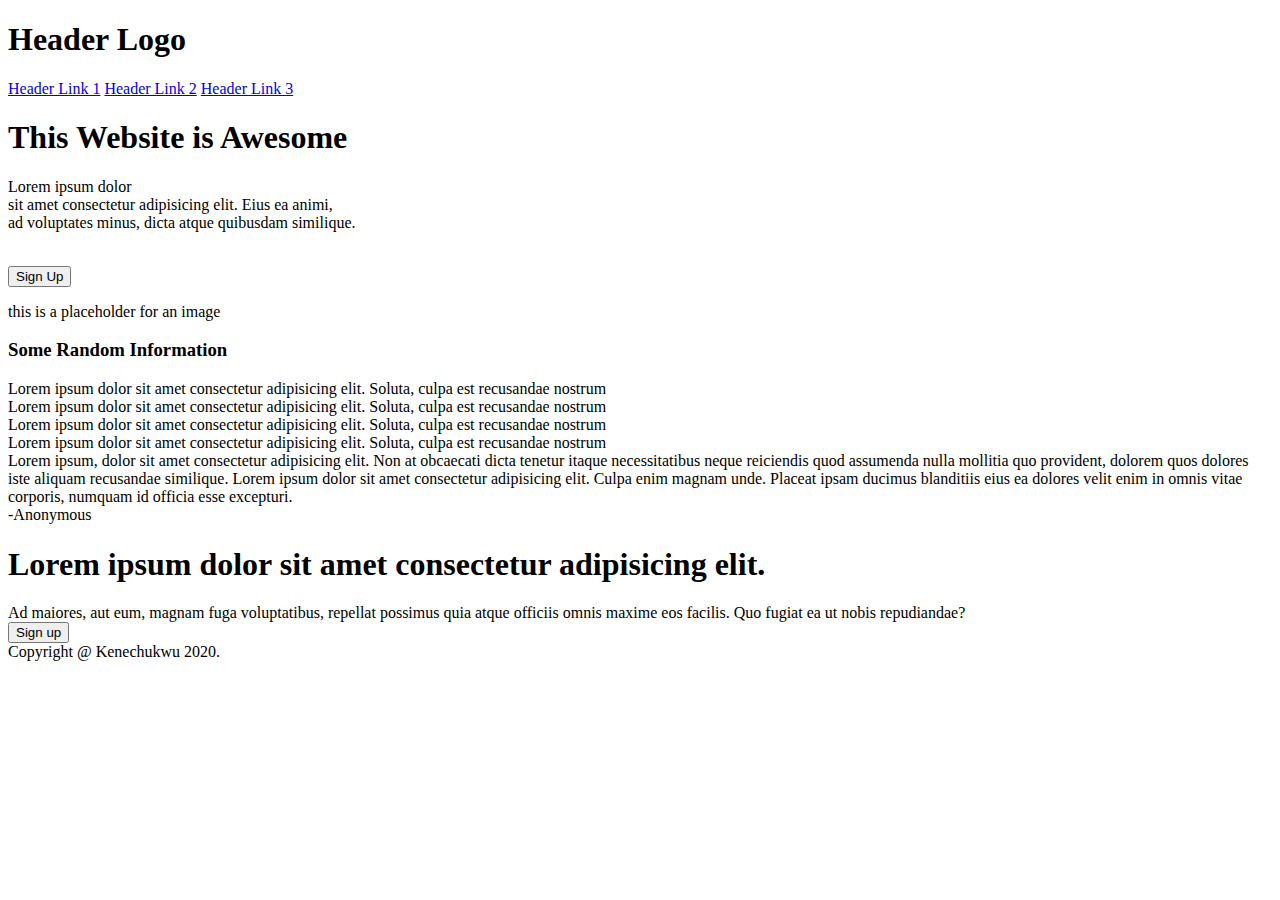
==== Landing_page/index.html @ 4299bbf3 "first commit" ====
<!DOCTYPE html>
<html lang="en">
<head>
    <meta charset="UTF-8">
    <meta name="viewport" content="width=device-width, initial-scale=1.0">
    <title>Document</title>
    <link rel="stylesheet" href="C:\Users\H\Desktop\Kenechukwu@001\Kenechukwu CSS 2024\Odin_projects_1.css">
</head>
<body>
    <div class="body">
    <header>
        
    </header>
    <section class="section" id="section1">
        <nav>
            <h1>Header Logo</h1>
            <div>
                <a href="#">Header Link 1</a>
                <a href="#">Header Link 2</a>
                <a href="#">Header Link 3</a>
            </div>
        </nav>

        <div class="section1_writeup_image">
            <div class="section1_writeup">
                <h1>This Website is Awesome</h1>
                <p>Lorem ipsum dolor<br>
                   sit amet consectetur adipisicing elit. Eius ea animi,<br>
                   ad voluptates minus, dicta atque quibusdam similique.</p>
                <br><button>Sign Up</button>
            </div>
            <div class="section1_image">
                <p>
                this is a placeholder for an image
                </p>
            </div>
        </div>
    </section>
    <section class="section" id="section2">
        <h3>Some Random Information</h3>
        <div class="section2_content_image">
            <div class="section2_content_sub">
            <div class="section2_content">
                
            </div>
            Lorem ipsum dolor sit amet consectetur adipisicing elit. Soluta, culpa est recusandae nostrum 
            </div>
            <div class="section2_content_sub">
            <div class="section2_content">
                
            </div>
            Lorem ipsum dolor sit amet consectetur adipisicing elit. Soluta, culpa est recusandae nostrum 
            </div>
            <div class="section2_content_sub">
            <div class="section2_content">
                
            </div>
            Lorem ipsum dolor sit amet consectetur adipisicing elit. Soluta, culpa est recusandae nostrum 
            </div>
            <div class="section2_content_sub">
            <div class="section2_content">
                
            </div>
            Lorem ipsum dolor sit amet consectetur adipisicing elit. Soluta, culpa est recusandae nostrum 
        </div>
        </div>
    </section>
    <section class="section" id="section3">
        <div class="section3_writeup">
            Lorem ipsum, dolor sit amet consectetur adipisicing elit. Non at obcaecati dicta tenetur itaque necessitatibus neque reiciendis quod assumenda nulla mollitia
            quo provident, dolorem quos dolores iste aliquam recusandae similique.
            Lorem ipsum dolor sit amet consectetur adipisicing elit. Culpa enim magnam unde. Placeat ipsam ducimus blanditiis eius ea dolores velit enim in omnis vitae corporis, 
            numquam id officia esse excepturi.               
                                                             <br>-Anonymous
        </div>
    </section>
    <section class="section" id="section4">
        <div class="section4_content">
            <div class="section4_writeup">
               <h1>Lorem ipsum dolor sit amet consectetur adipisicing elit.</h1> 
                Ad maiores, aut eum, magnam fuga voluptatibus, repellat possimus quia atque officiis omnis maxime eos facilis. Quo fugiat ea ut nobis repudiandae?
            </div>
            <button>Sign up</button>
        </div>
    </section>
    <footer>
        <div>
            Copyright @ Kenechukwu 2020.
        </div>
    </footer>
    </div>
</body>
</html>
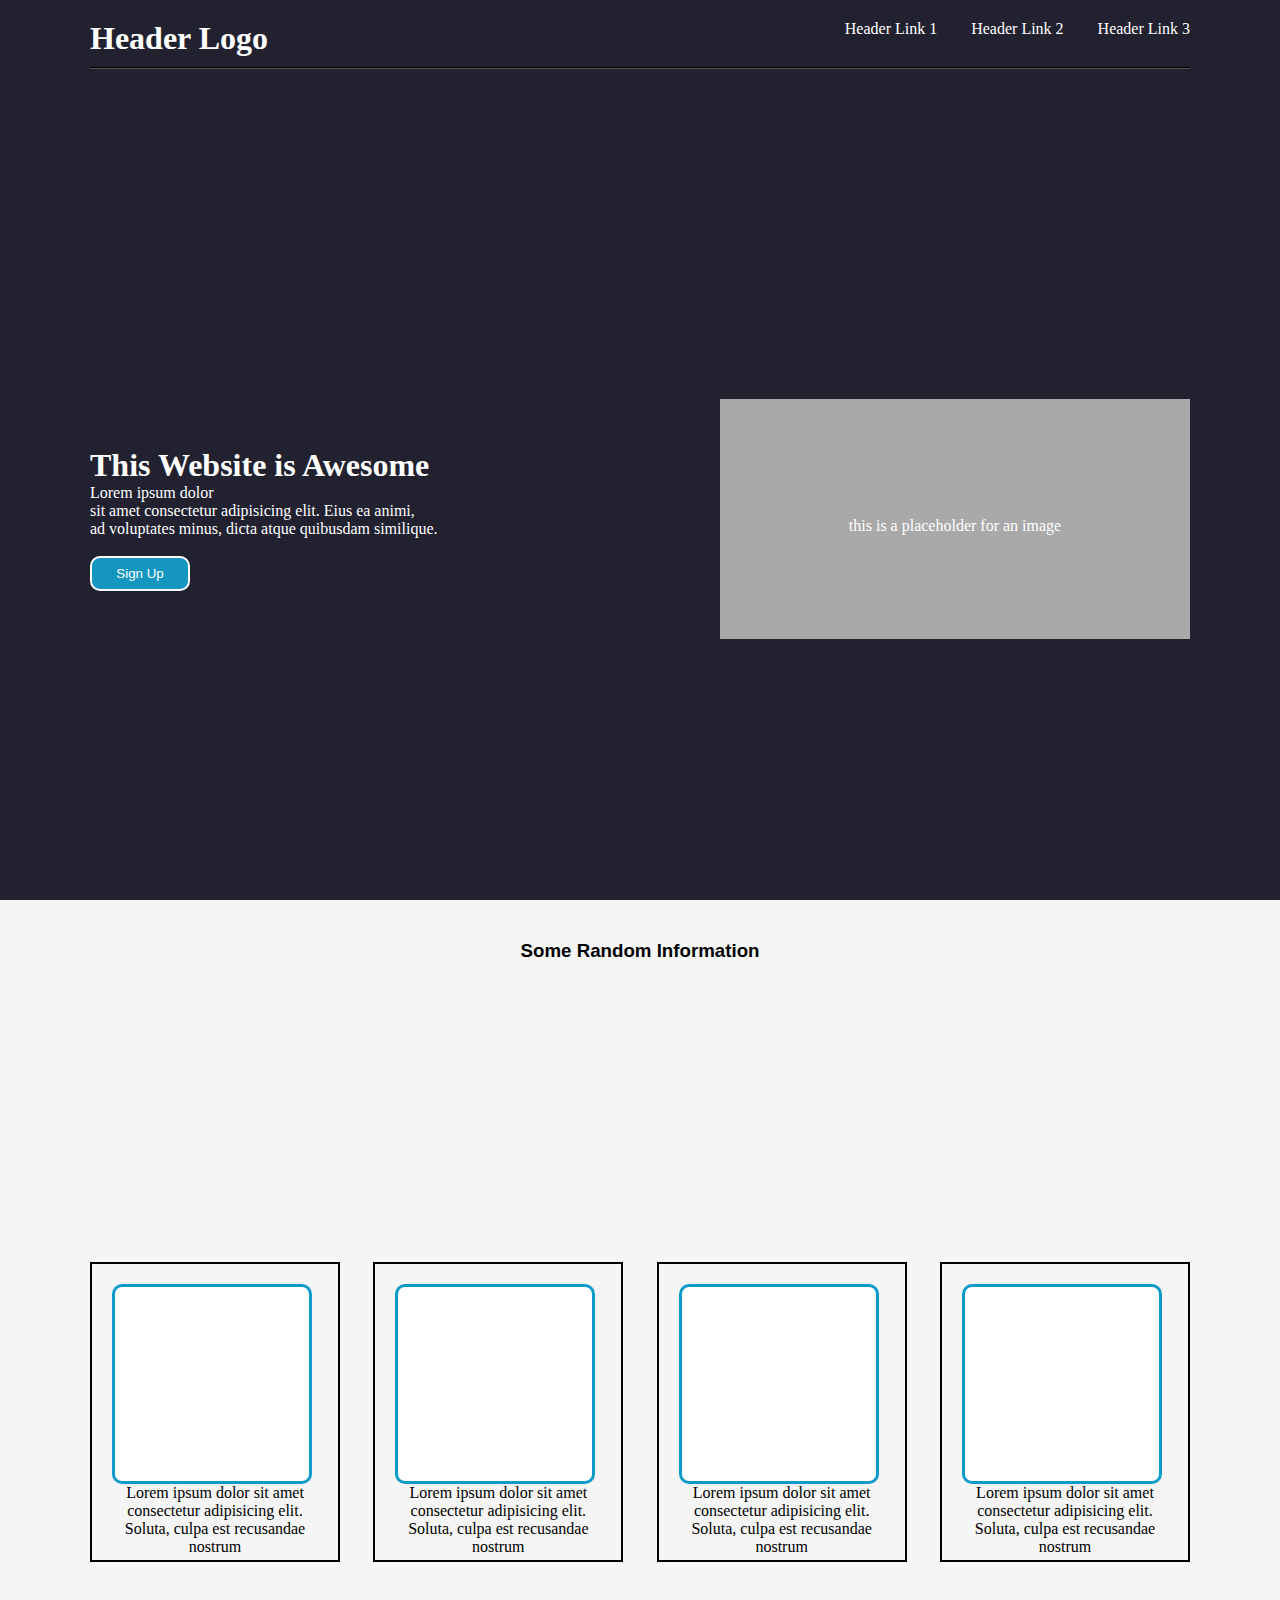
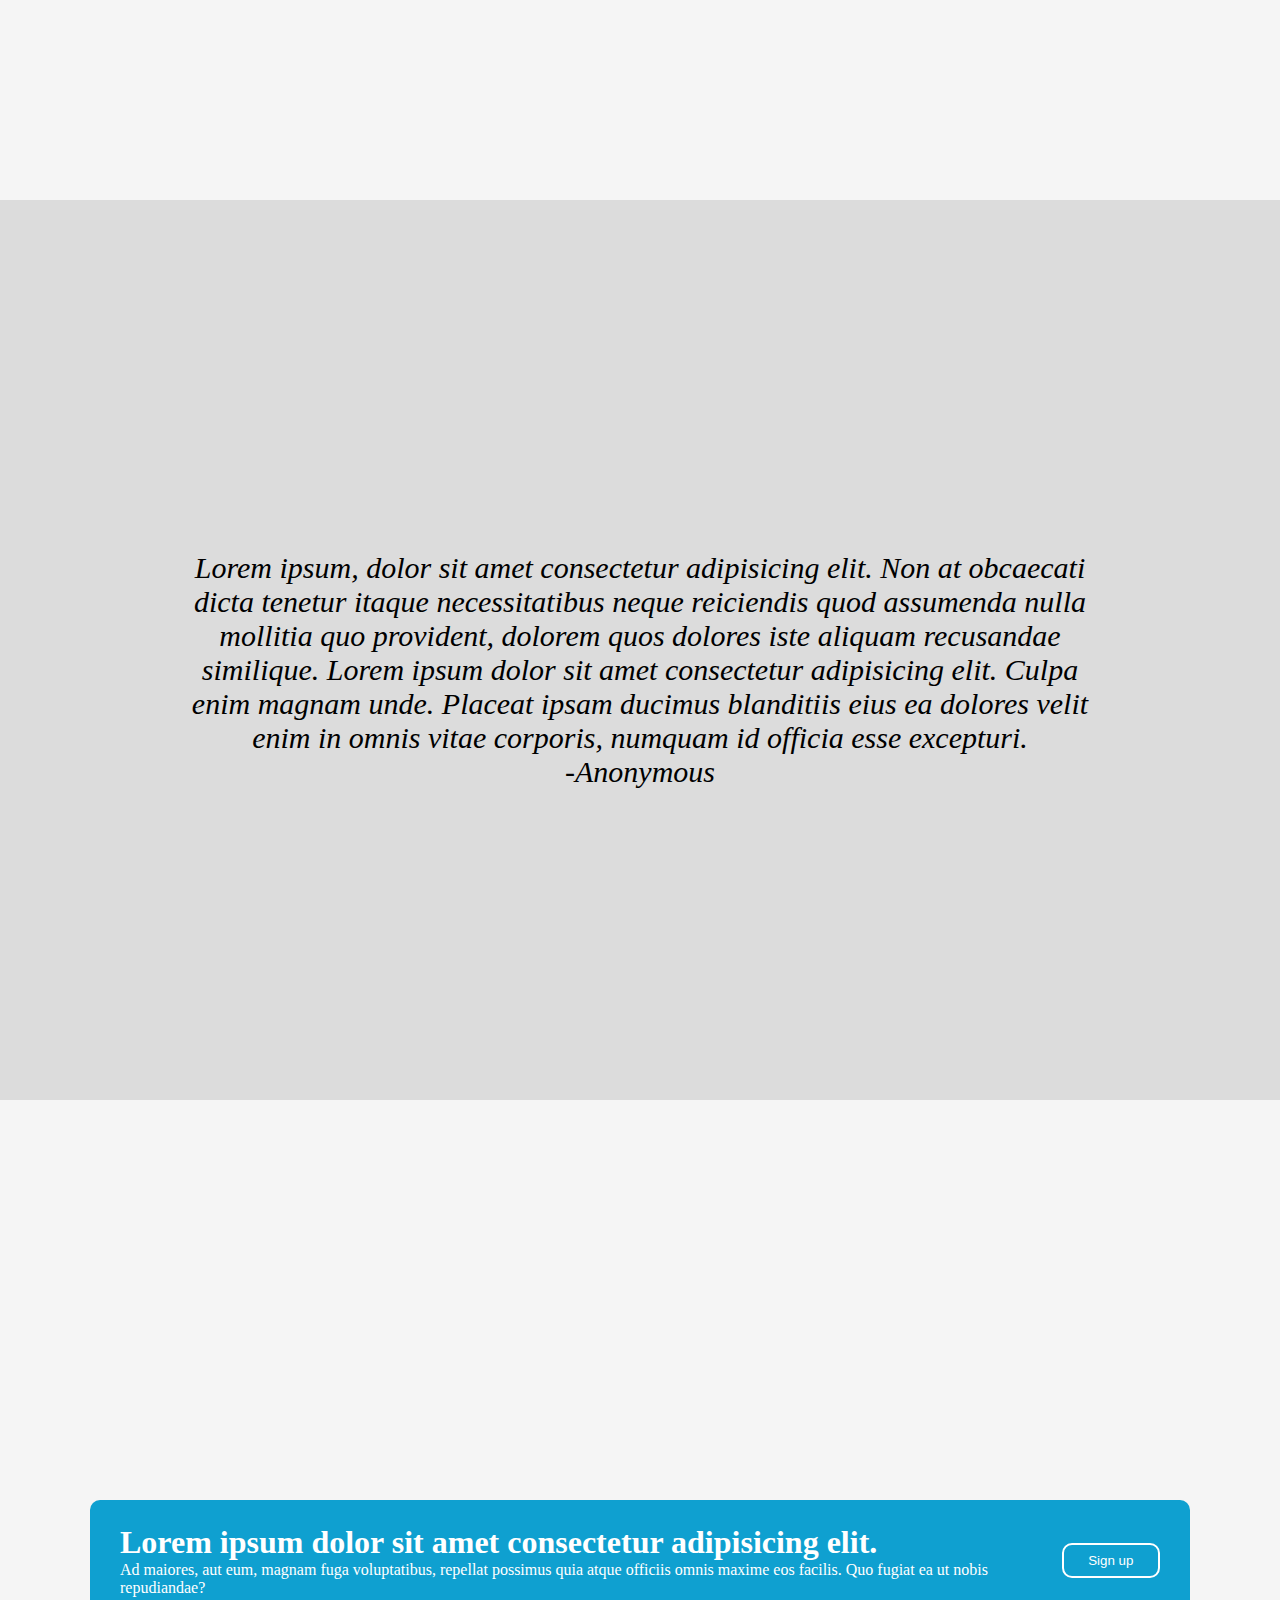
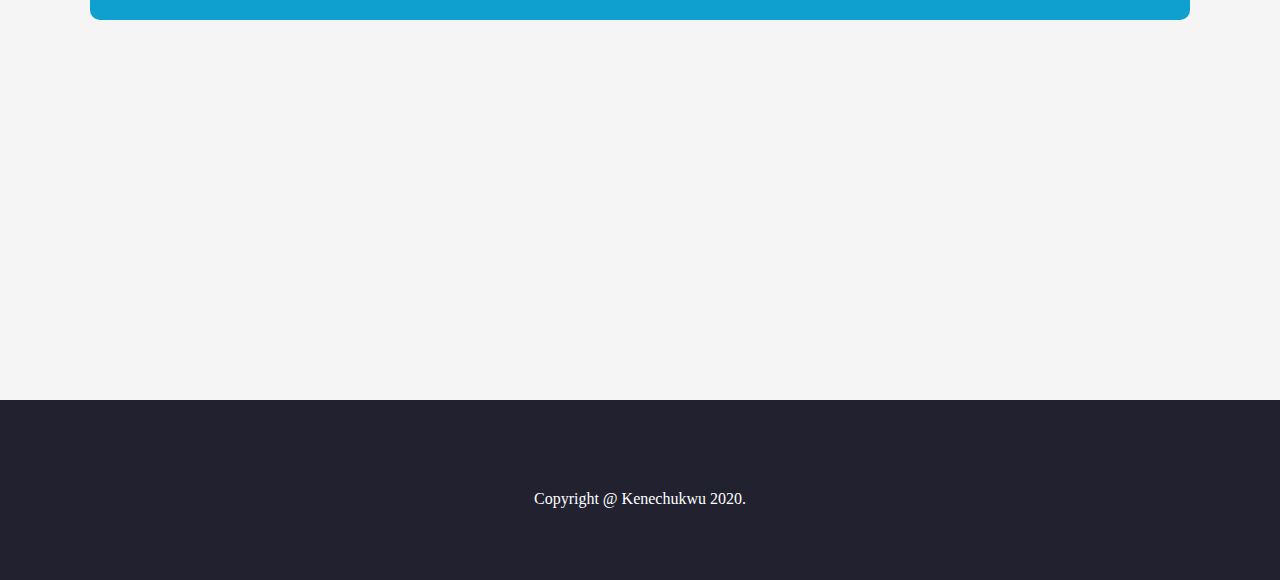
==== commit aec6a3bb: "changed the address of the css file" ====
--- a/Landing_page/index.html
+++ b/Landing_page/index.html
@@ -4,7 +4,7 @@
     <meta charset="UTF-8">
     <meta name="viewport" content="width=device-width, initial-scale=1.0">
     <title>Document</title>
-    <link rel="stylesheet" href="C:\Users\H\Desktop\Kenechukwu@001\Kenechukwu CSS 2024\Odin_projects_1.css">
+    <link rel="stylesheet" href="Odin_projects_1.css">
 </head>
 <body>
     <div class="body">
@@ -90,4 +90,4 @@
     </footer>
     </div>
 </body>
-</html>+</html>
--- a/Landing_page/Odin_projects_1.css
+++ b/Landing_page/Odin_projects_1.css
@@ -0,0 +1,130 @@
+*{
+    margin: 0;
+    padding: 0;
+    box-sizing: border-box;
+}
+.section{
+    height: 100vh;
+    padding: 20px 90px 0 90px;
+}
+#section1{
+    background-color: rgb(33, 33, 48);
+    color: white;
+}
+#section1 nav h1{
+    user-select: none;
+}
+#section1 a{
+    text-decoration: none;
+    color: white;
+    margin-left: 30px;
+}
+#section1 a:hover{
+    color: grey;
+}
+.section nav{
+    display: flex;
+    /* background-color: green; */
+    justify-content: space-between;
+    padding-bottom: 10px;
+    border-bottom: 2px black groove;
+}
+.section1_image{
+    background-color: darkgray;
+    color: white;
+    text-align: center;
+    min-width: 470px;
+    min-height: 240px;
+}
+.section1_writeup_image button{
+    background-color: rgb(21, 150, 193);
+    width: 100px;
+    height: 35px;
+    border: 2px solid white;
+    border-radius: 10px;
+    color: white;
+}
+.section1_image p{
+    margin-top: 25%;
+}
+.section1_writeup_image{
+    display: flex;
+    /* background-color: green; */
+    justify-content: space-between;
+    align-items: center;
+    height: 100vh;
+}
+#section2{
+    background-color: whitesmoke;
+}
+#section2 h3{
+    text-align: center;
+    font-family: 'Lucida Sans', 'Lucida Sans Regular', 'Lucida Grande', 'Lucida Sans Unicode', Geneva, Verdana, sans-serif;
+    font-weight: bolder;
+    padding-top: 20px;
+}
+.section2_content{
+    background-color: white;
+    border: 3px solid rgb(15, 155, 202);
+    border-radius: 10px;
+    width: 200px;
+    height: 200px;
+    /* padding-bottom: 10px; */
+}
+.section2_content_image{
+    display: flex;
+    justify-content: space-between;
+    align-items: center;
+    height: 100vh;
+}
+.section2_content_sub{
+    width: 250px;
+    height: 300px;
+    text-align: center;
+    border: 2px solid black;
+    padding: 20px;
+}
+#section3{
+    background-color: rgb(220, 220, 220);
+}
+.section3_writeup{
+    display: flex;
+    font-style: italic;
+    align-items: center;
+    text-align: center;
+    padding: 90px;
+    height: 100vh;
+    font-size: 30px;
+}
+#section4{
+    background-color: whitesmoke;
+    display: flex;
+    align-items: center;
+    justify-content: center;
+}
+.section4_content{
+    background-color: rgb(15, 160, 208);
+    width: 100%;
+    height: 90px;
+    display: flex;
+    justify-content: space-between;
+    align-items: center;
+    padding: 60px 30px 60px 30px;
+    border-radius: 10px;
+    color: white;
+}
+.section4_content button{
+    width: 100px;
+    height: 35px;
+    border: 2px solid white;
+    border-radius: 10px;
+    background-color: rgb(15, 160, 208);
+    color: white;    
+}
+footer{
+    height: 20vh;
+    background-color: rgb(33, 33, 48);
+    color: white;
+    text-align: center;
+    padding-top: 10vh;
+}
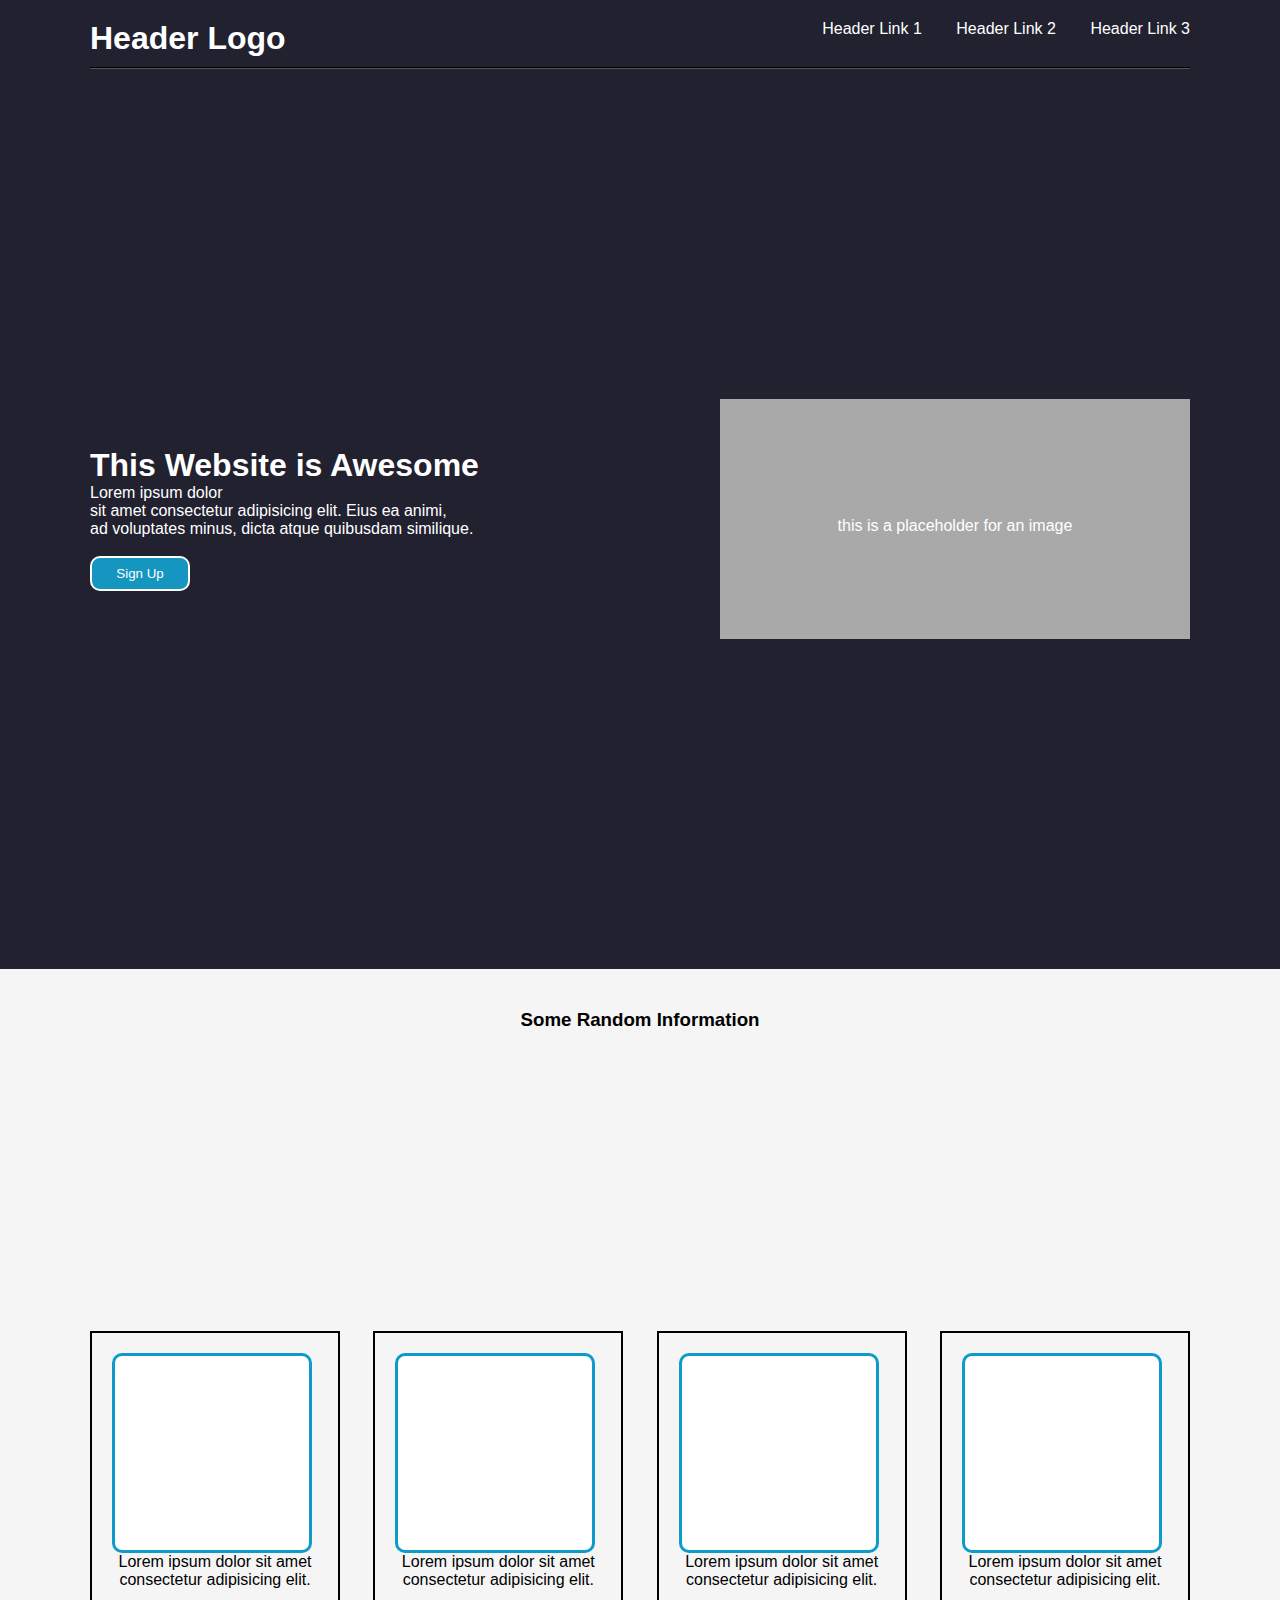
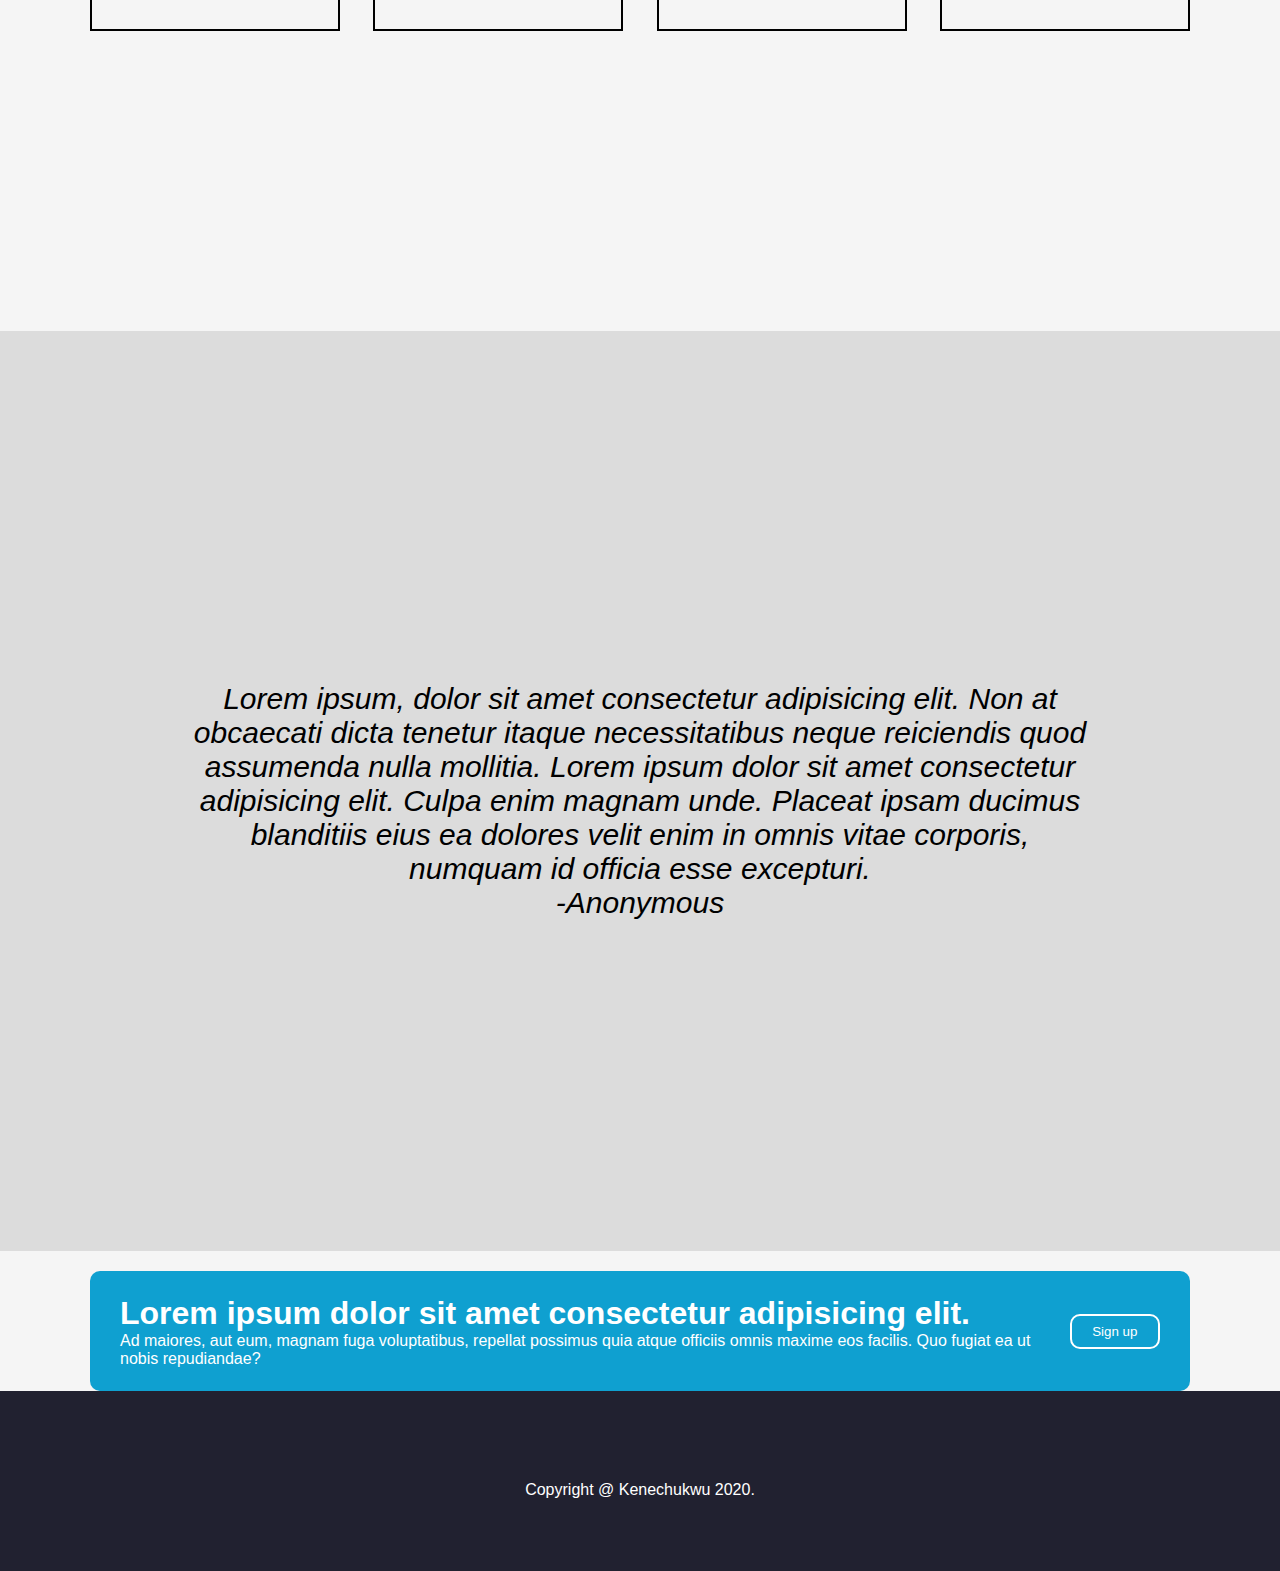
==== commit 27c0ae1e: "Update index.html" ====
--- a/Landing_page/index.html
+++ b/Landing_page/index.html
@@ -3,14 +3,16 @@
 <head>
     <meta charset="UTF-8">
     <meta name="viewport" content="width=device-width, initial-scale=1.0">
-    <title>Document</title>
+    <title>Responsive Website</title>
     <link rel="stylesheet" href="Odin_projects_1.css">
 </head>
 <body>
     <div class="body">
     <header>
-        
+        <!-- Empty for now -->
     </header>
+    
+    <!-- Section 1 -->
     <section class="section" id="section1">
         <nav>
             <h1>Header Logo</h1>
@@ -36,53 +38,51 @@
             </div>
         </div>
     </section>
+
+    <!-- Section 2 -->
     <section class="section" id="section2">
         <h3>Some Random Information</h3>
         <div class="section2_content_image">
             <div class="section2_content_sub">
-            <div class="section2_content">
-                
-            </div>
-            Lorem ipsum dolor sit amet consectetur adipisicing elit. Soluta, culpa est recusandae nostrum 
+            <div class="section2_content"></div>
+            Lorem ipsum dolor sit amet consectetur adipisicing elit.
             </div>
             <div class="section2_content_sub">
-            <div class="section2_content">
-                
-            </div>
-            Lorem ipsum dolor sit amet consectetur adipisicing elit. Soluta, culpa est recusandae nostrum 
+            <div class="section2_content"></div>
+            Lorem ipsum dolor sit amet consectetur adipisicing elit.
             </div>
             <div class="section2_content_sub">
-            <div class="section2_content">
-                
-            </div>
-            Lorem ipsum dolor sit amet consectetur adipisicing elit. Soluta, culpa est recusandae nostrum 
+            <div class="section2_content"></div>
+            Lorem ipsum dolor sit amet consectetur adipisicing elit.
             </div>
             <div class="section2_content_sub">
-            <div class="section2_content">
-                
+            <div class="section2_content"></div>
+            Lorem ipsum dolor sit amet consectetur adipisicing elit.
             </div>
-            Lorem ipsum dolor sit amet consectetur adipisicing elit. Soluta, culpa est recusandae nostrum 
-        </div>
         </div>
     </section>
+
+    <!-- Section 3 -->
     <section class="section" id="section3">
         <div class="section3_writeup">
-            Lorem ipsum, dolor sit amet consectetur adipisicing elit. Non at obcaecati dicta tenetur itaque necessitatibus neque reiciendis quod assumenda nulla mollitia
-            quo provident, dolorem quos dolores iste aliquam recusandae similique.
-            Lorem ipsum dolor sit amet consectetur adipisicing elit. Culpa enim magnam unde. Placeat ipsam ducimus blanditiis eius ea dolores velit enim in omnis vitae corporis, 
-            numquam id officia esse excepturi.               
-                                                             <br>-Anonymous
+            Lorem ipsum, dolor sit amet consectetur adipisicing elit. Non at obcaecati dicta tenetur itaque necessitatibus neque reiciendis quod assumenda nulla mollitia.
+            Lorem ipsum dolor sit amet consectetur adipisicing elit. Culpa enim magnam unde. Placeat ipsam ducimus blanditiis eius ea dolores velit enim in omnis vitae corporis, numquam id officia esse excepturi.
+            <br>-Anonymous
         </div>
     </section>
+
+    <!-- Section 4 -->
     <section class="section" id="section4">
         <div class="section4_content">
             <div class="section4_writeup">
                <h1>Lorem ipsum dolor sit amet consectetur adipisicing elit.</h1> 
-                Ad maiores, aut eum, magnam fuga voluptatibus, repellat possimus quia atque officiis omnis maxime eos facilis. Quo fugiat ea ut nobis repudiandae?
+               Ad maiores, aut eum, magnam fuga voluptatibus, repellat possimus quia atque officiis omnis maxime eos facilis. Quo fugiat ea ut nobis repudiandae?
             </div>
             <button>Sign up</button>
         </div>
     </section>
+
+    <!-- Footer -->
     <footer>
         <div>
             Copyright @ Kenechukwu 2020.
--- a/Landing_page/Odin_projects_1.css
+++ b/Landing_page/Odin_projects_1.css
@@ -1,42 +1,55 @@
-*{
+/* General Reset */
+* {
     margin: 0;
     padding: 0;
     box-sizing: border-box;
 }
-.section{
-    height: 100vh;
+
+/* Base styles */
+body {
+    font-family: Arial, sans-serif;
+}
+
+.section {
     padding: 20px 90px 0 90px;
 }
-#section1{
+
+/* Section 1 Styles */
+#section1 {
     background-color: rgb(33, 33, 48);
     color: white;
 }
-#section1 nav h1{
+
+#section1 nav {
+    display: flex;
+    justify-content: space-between;
+    padding-bottom: 10px;
+    border-bottom: 2px black groove;
+}
+
+#section1 nav h1 {
     user-select: none;
 }
-#section1 a{
+
+#section1 a {
     text-decoration: none;
     color: white;
     margin-left: 30px;
 }
-#section1 a:hover{
+
+#section1 a:hover {
     color: grey;
 }
-.section nav{
-    display: flex;
-    /* background-color: green; */
-    justify-content: space-between;
-    padding-bottom: 10px;
-    border-bottom: 2px black groove;
-}
-.section1_image{
+
+.section1_image {
     background-color: darkgray;
     color: white;
     text-align: center;
     min-width: 470px;
     min-height: 240px;
 }
-.section1_writeup_image button{
+
+.section1_writeup_image button {
     background-color: rgb(21, 150, 193);
     width: 100px;
     height: 35px;
@@ -44,50 +57,59 @@
     border-radius: 10px;
     color: white;
 }
-.section1_image p{
+
+.section1_image p {
     margin-top: 25%;
 }
-.section1_writeup_image{
+
+.section1_writeup_image {
     display: flex;
-    /* background-color: green; */
     justify-content: space-between;
     align-items: center;
     height: 100vh;
 }
-#section2{
+
+/* Section 2 Styles */
+#section2 {
     background-color: whitesmoke;
 }
-#section2 h3{
+
+#section2 h3 {
     text-align: center;
     font-family: 'Lucida Sans', 'Lucida Sans Regular', 'Lucida Grande', 'Lucida Sans Unicode', Geneva, Verdana, sans-serif;
     font-weight: bolder;
     padding-top: 20px;
 }
-.section2_content{
+
+.section2_content {
     background-color: white;
     border: 3px solid rgb(15, 155, 202);
     border-radius: 10px;
     width: 200px;
     height: 200px;
-    /* padding-bottom: 10px; */
 }
-.section2_content_image{
+
+.section2_content_image {
     display: flex;
     justify-content: space-between;
     align-items: center;
     height: 100vh;
 }
-.section2_content_sub{
+
+.section2_content_sub {
     width: 250px;
     height: 300px;
     text-align: center;
     border: 2px solid black;
     padding: 20px;
 }
-#section3{
+
+/* Section 3 Styles */
+#section3 {
     background-color: rgb(220, 220, 220);
 }
-.section3_writeup{
+
+.section3_writeup {
     display: flex;
     font-style: italic;
     align-items: center;
@@ -96,24 +118,28 @@
     height: 100vh;
     font-size: 30px;
 }
-#section4{
+
+/* Section 4 Styles */
+#section4 {
     background-color: whitesmoke;
     display: flex;
     align-items: center;
     justify-content: center;
 }
-.section4_content{
+
+.section4_content {
     background-color: rgb(15, 160, 208);
     width: 100%;
     height: 90px;
     display: flex;
     justify-content: space-between;
     align-items: center;
-    padding: 60px 30px 60px 30px;
+    padding: 60px 30px;
     border-radius: 10px;
     color: white;
 }
-.section4_content button{
+
+.section4_content button {
     width: 100px;
     height: 35px;
     border: 2px solid white;
@@ -121,10 +147,13 @@
     background-color: rgb(15, 160, 208);
     color: white;    
 }
-footer{
+
+/* Footer Styles */
+footer {
     height: 20vh;
     background-color: rgb(33, 33, 48);
     color: white;
     text-align: center;
     padding-top: 10vh;
 }
+
